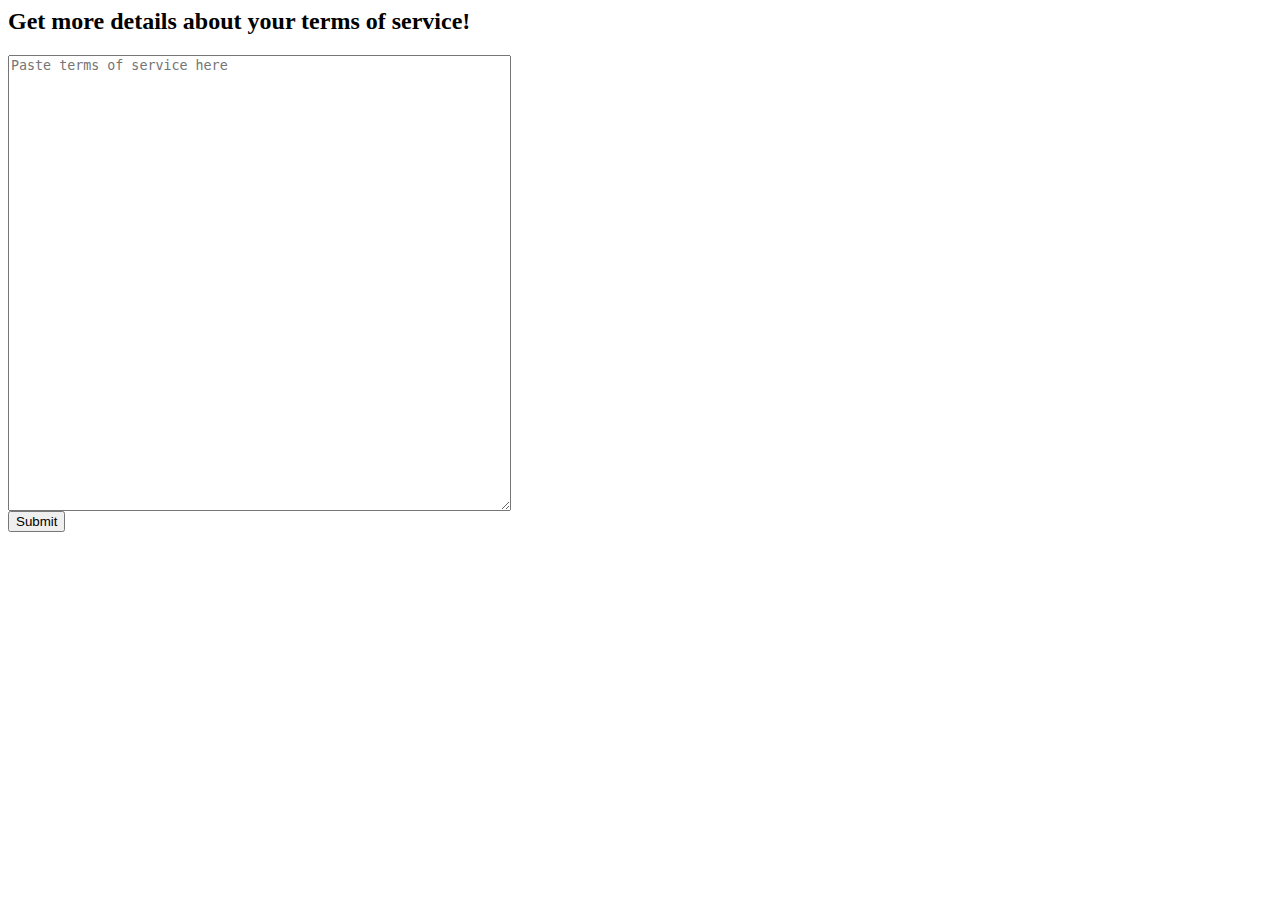
==== static/index.html @ 4c0ffe76 "Add flask" ====
<html lang="en">
<head>
    <meta charset="UTF-8">
    <meta name="viewport" content="width=device-width, initial-scale=1.0">
    <meta http-equiv="X-UA-Compatible" content="ie=edge">
    <title>Priv.io</title>
</head>
<body>
    <h2>Get more details about your terms of service!</h2>
    <form action="/parse-tos" method="POST">
        <textarea name="tos" rows="30" cols="60" placeholder="Paste terms of service here"></textarea>
        <br>
        <input type="submit">
    </form>
    
</body>
</html>
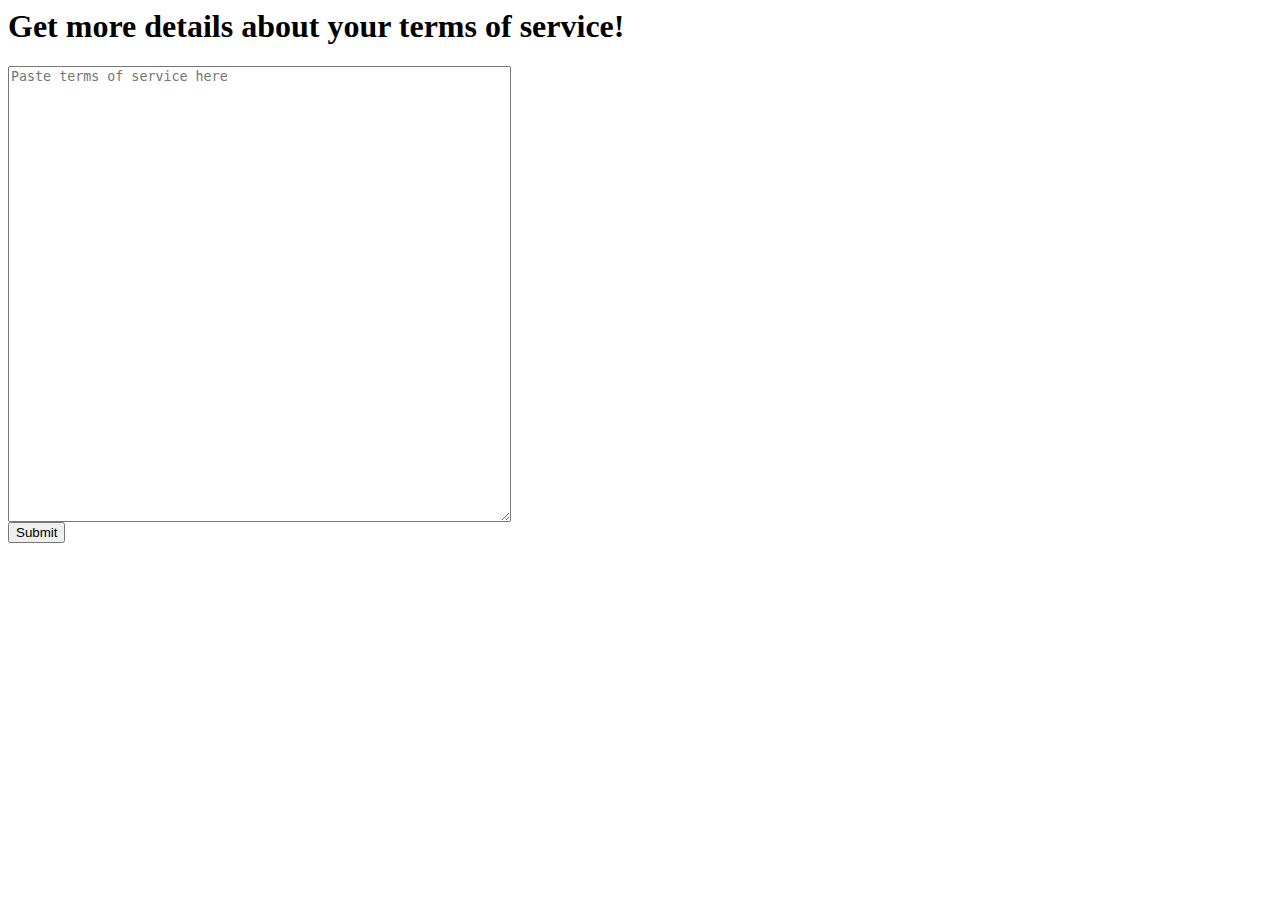
==== commit 9a885665: "Formatting stuff" ====
--- a/static/index.html
+++ b/static/index.html
@@ -6,7 +6,7 @@
     <title>Priv.io</title>
 </head>
 <body>
-    <h2>Get more details about your terms of service!</h2>
+    <h1>Get more details about your terms of service!</h1>
     <form action="/parse-tos" method="POST">
         <textarea name="tos" rows="30" cols="60" placeholder="Paste terms of service here"></textarea>
         <br>
